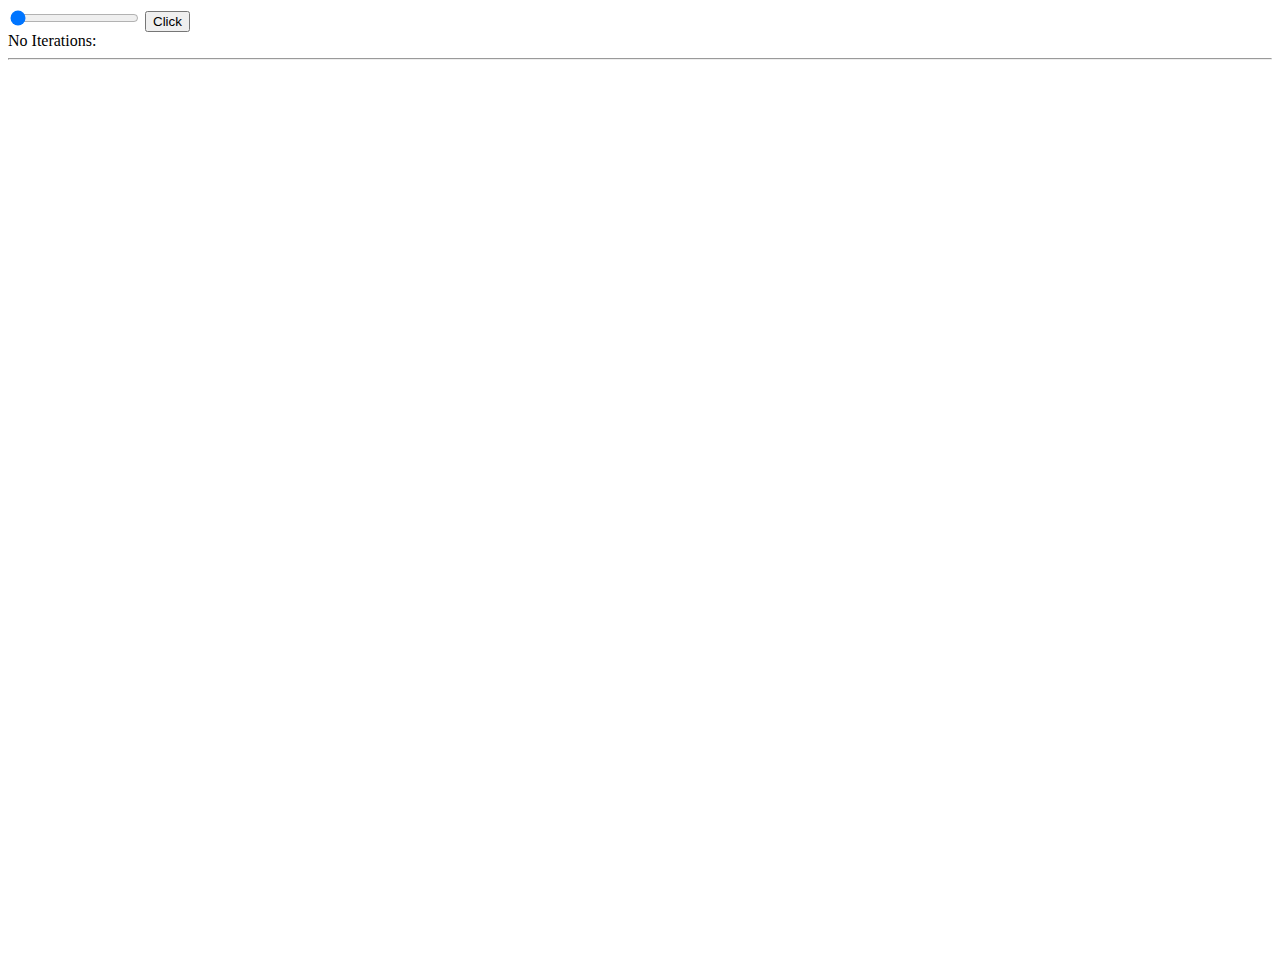
==== sierpinski.html @ eecbc98c "basic version without animations" ====
<!DOCTYPE html>
<html>
  <head>
    <script src="https://code.jquery.com/jquery-2.2.0.min.js"></script>
    <!-- <link rel='stylesheet' type='css' href='styles.css'> -->
  </head>
  <body>
    
    <div class="selections">
      
      <input type='range' max='7' min='0' id="iterations" step='1' value='0'/>
      <button id="change">Click</button>
      <div>No Iterations: <span class="iterations"></span></div>
    <hr>
    <svg class="board" width="1200" height="900"></svg>
    </svg>

    <script src="http://d3js.org/d3.v3.min.js" charset="utf-8"></script>
    <script src='sierpinski.js'></script>
  
    
  </body>
</html>
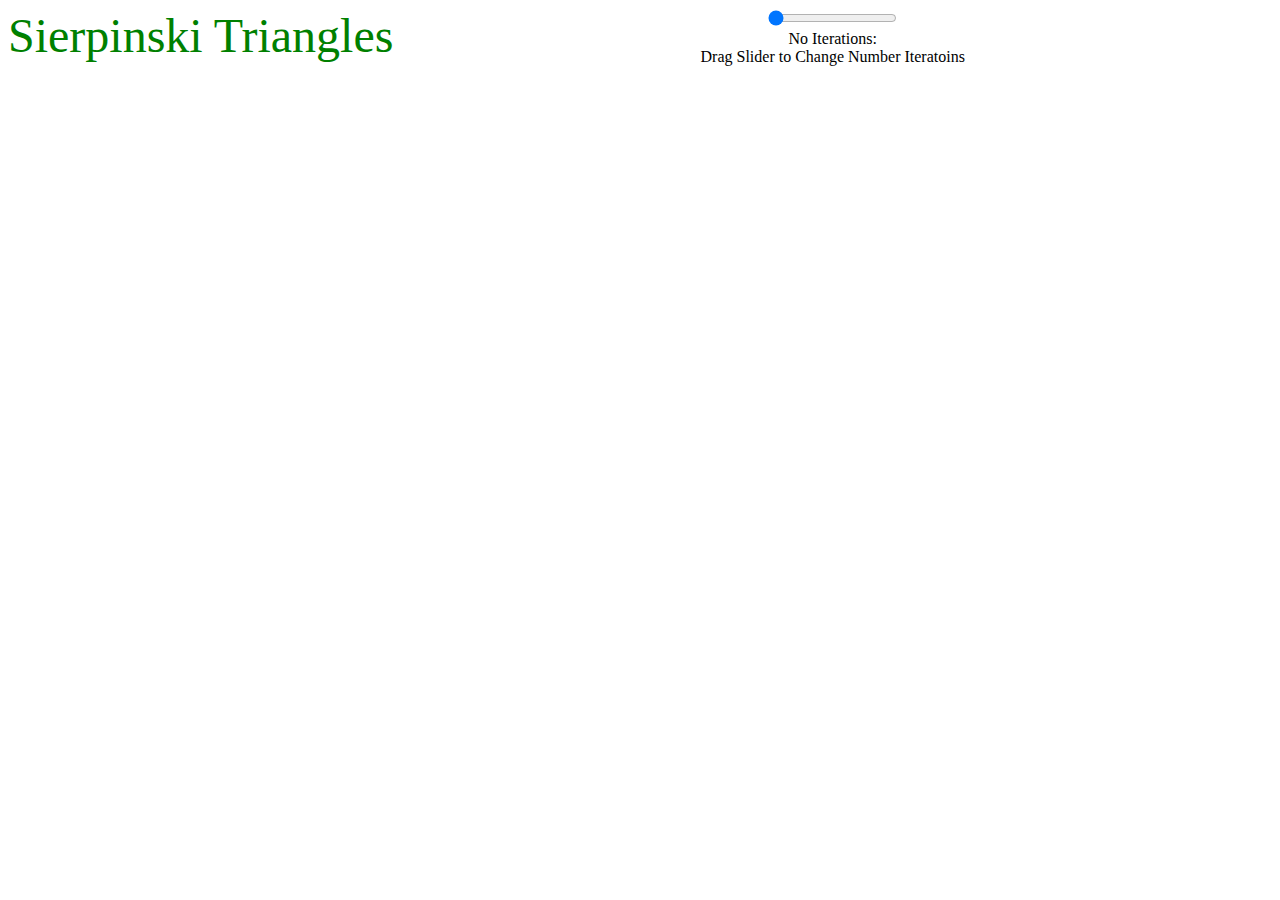
==== commit cc0f9883: "completes first version mvp" ====
--- a/sierpinski.html
+++ b/sierpinski.html
@@ -2,19 +2,21 @@
 <html>
   <head>
     <script src="https://code.jquery.com/jquery-2.2.0.min.js"></script>
-    <!-- <link rel='stylesheet' type='css' href='styles.css'> -->
+    <link rel="stylesheet" type="text/css" href="sierpinski.css">
   </head>
   <body>
-    
+    <div class="heading">Sierpinski Triangles</div>
     <div class="selections">
       
       <input type='range' max='7' min='0' id="iterations" step='1' value='0'/>
-      <button id="change">Click</button>
       <div>No Iterations: <span class="iterations"></span></div>
-    <hr>
-    <svg class="board" width="1200" height="900"></svg>
-    </svg>
-
+      <div>Drag Slider to Change Number Iteratoins</div>
+    </div>
+    
+    <div class='canvas'>
+    <svg class="board" width="1200" height="600"></svg>
+    <div>
+    
     <script src="http://d3js.org/d3.v3.min.js" charset="utf-8"></script>
     <script src='sierpinski.js'></script>
   
--- a/sierpinski.css
+++ b/sierpinski.css
@@ -0,0 +1,13 @@
+.selections {
+  text-align: center
+
+}
+
+.canvas {
+  text-align: center;
+}
+.heading {
+  float: left;
+  font-size: 3em;
+  color: green;
+}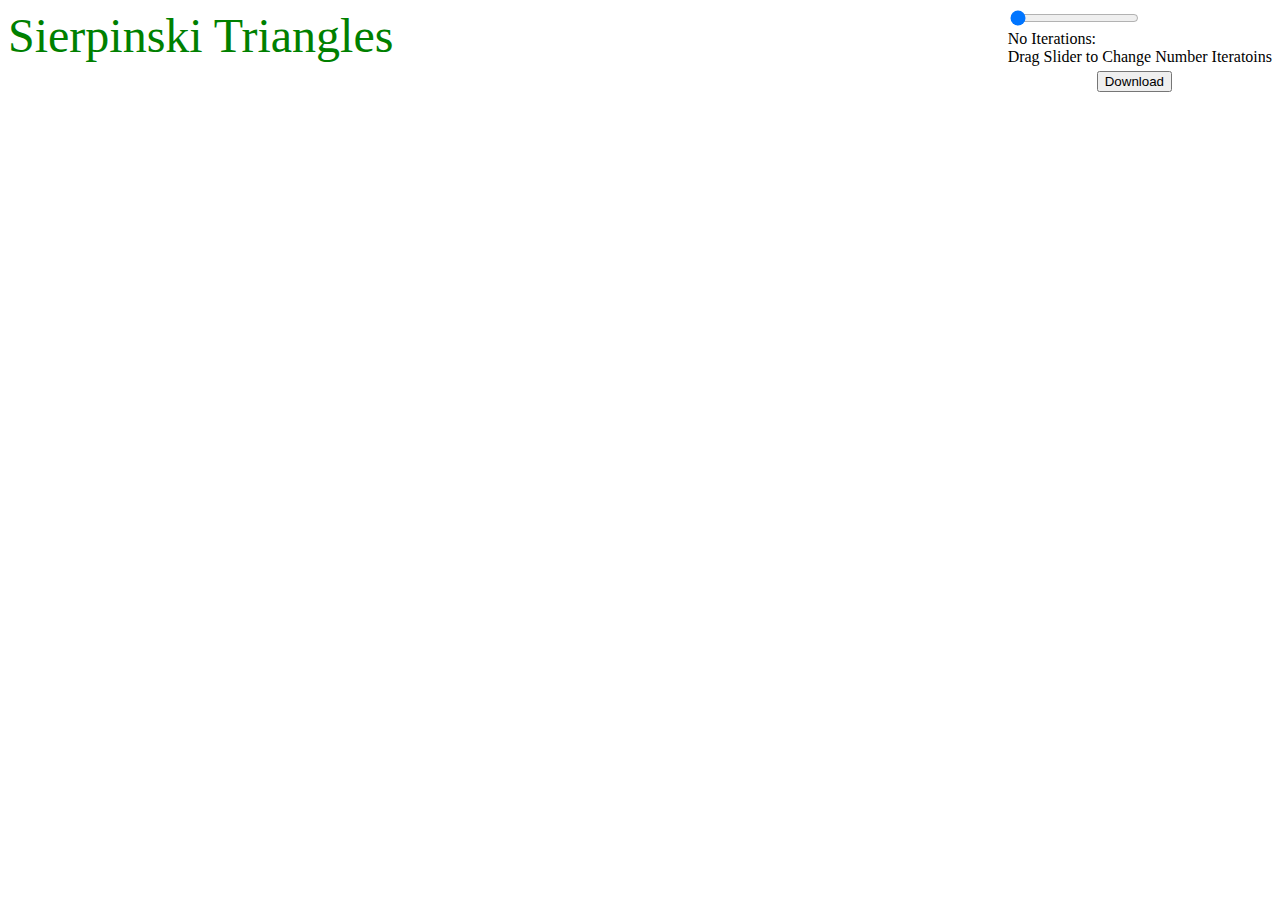
==== commit efcee2ba: "completed download ability" ====
--- a/sierpinski.html
+++ b/sierpinski.html
@@ -2,6 +2,7 @@
 <html>
   <head>
     <script src="https://code.jquery.com/jquery-2.2.0.min.js"></script>
+    <script src="simg.js"></script>
     <link rel="stylesheet" type="text/css" href="sierpinski.css">
   </head>
   <body>
@@ -11,11 +12,12 @@
       <input type='range' max='7' min='0' id="iterations" step='1' value='0'/>
       <div>No Iterations: <span class="iterations"></span></div>
       <div>Drag Slider to Change Number Iteratoins</div>
+      <button onClick='download()'>Download</button>
     </div>
     
     <div class='canvas'>
-    <svg class="board" width="1200" height="600"></svg>
-    <div>
+    <svg class="board" width="850" height="600" style='background-color: white;'></svg>
+    </div>
     
     <script src="http://d3js.org/d3.v3.min.js" charset="utf-8"></script>
     <script src='sierpinski.js'></script>
--- a/sierpinski.css
+++ b/sierpinski.css
@@ -1,13 +1,21 @@
-.selections {
-  text-align: center
 
+.canvas {
+  padding-left: 20%;
+  padding-right: 20%;
 }
 
-.canvas {
-  text-align: center;
-}
 .heading {
   float: left;
   font-size: 3em;
   color: green;
+}
+
+button {
+  float: right;
+  margin: 5px 100px 5px 5px;
+}
+
+.selections {
+  float: right
+
 }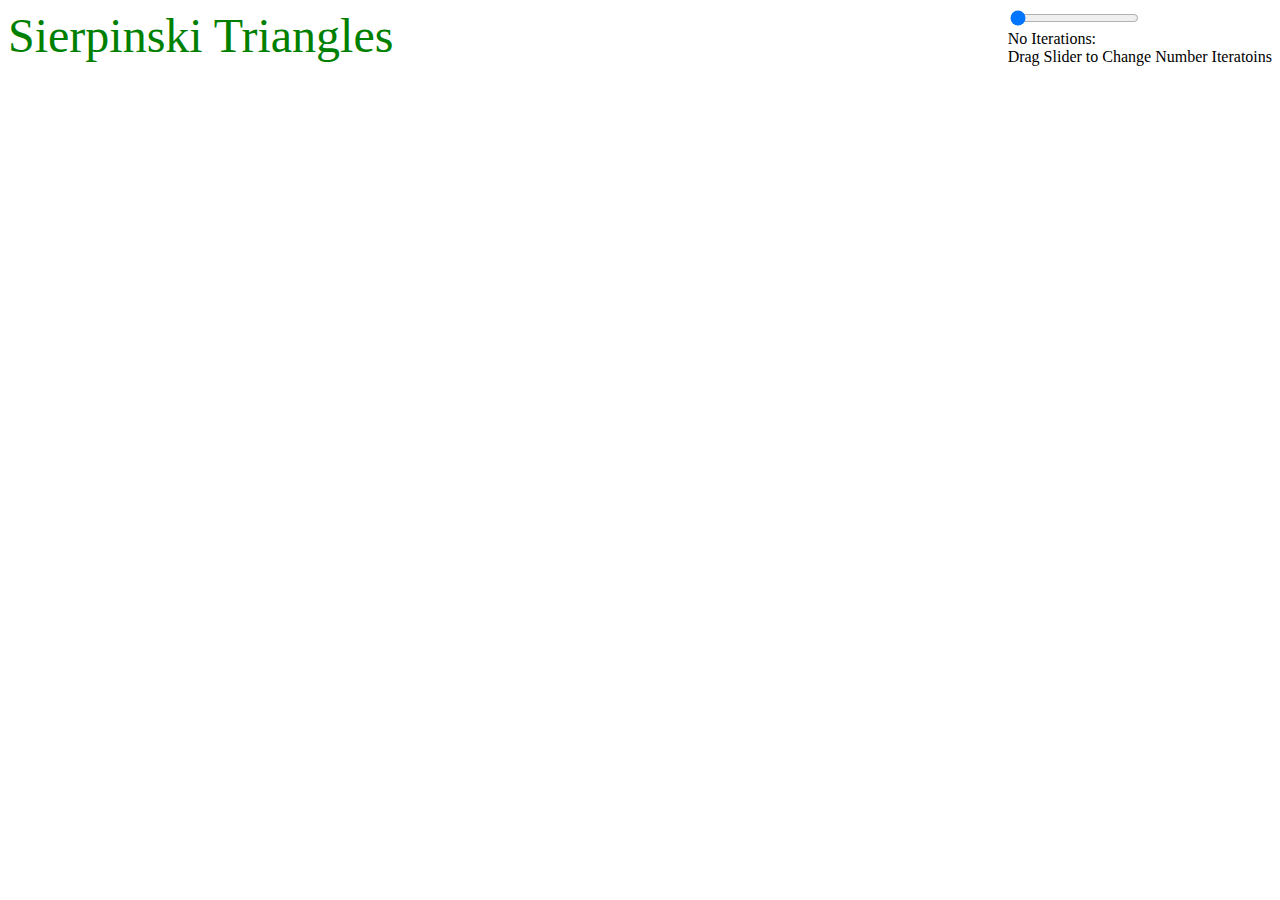
==== commit a34fb1b6: "Testing Favicon" ====
--- a/sierpinski.html
+++ b/sierpinski.html
@@ -2,8 +2,9 @@
 <html>
   <head>
     <script src="https://code.jquery.com/jquery-2.2.0.min.js"></script>
-    <script src="simg.js"></script>
     <link rel="stylesheet" type="text/css" href="sierpinski.css">
+    <link href="https://github.com/hiteshlala/hiteshlala.github.io/blob/master/images/favicon-16x16.png" rel="icon" type="image/x-icon" />
+
   </head>
   <body>
     <div class="heading">Sierpinski Triangles</div>
@@ -12,16 +13,15 @@
       <input type='range' max='7' min='0' id="iterations" step='1' value='0'/>
       <div>No Iterations: <span class="iterations"></span></div>
       <div>Drag Slider to Change Number Iteratoins</div>
-      <button onClick='download()'>Download</button>
     </div>
     
     <div class='canvas'>
-    <svg class="board" width="850" height="600" style='background-color: white;'></svg>
-    </div>
+    <svg class="board" width="1200" height="600"></svg>
+    <div>
     
     <script src="http://d3js.org/d3.v3.min.js" charset="utf-8"></script>
     <script src='sierpinski.js'></script>
   
     
   </body>
-</html>+</html>
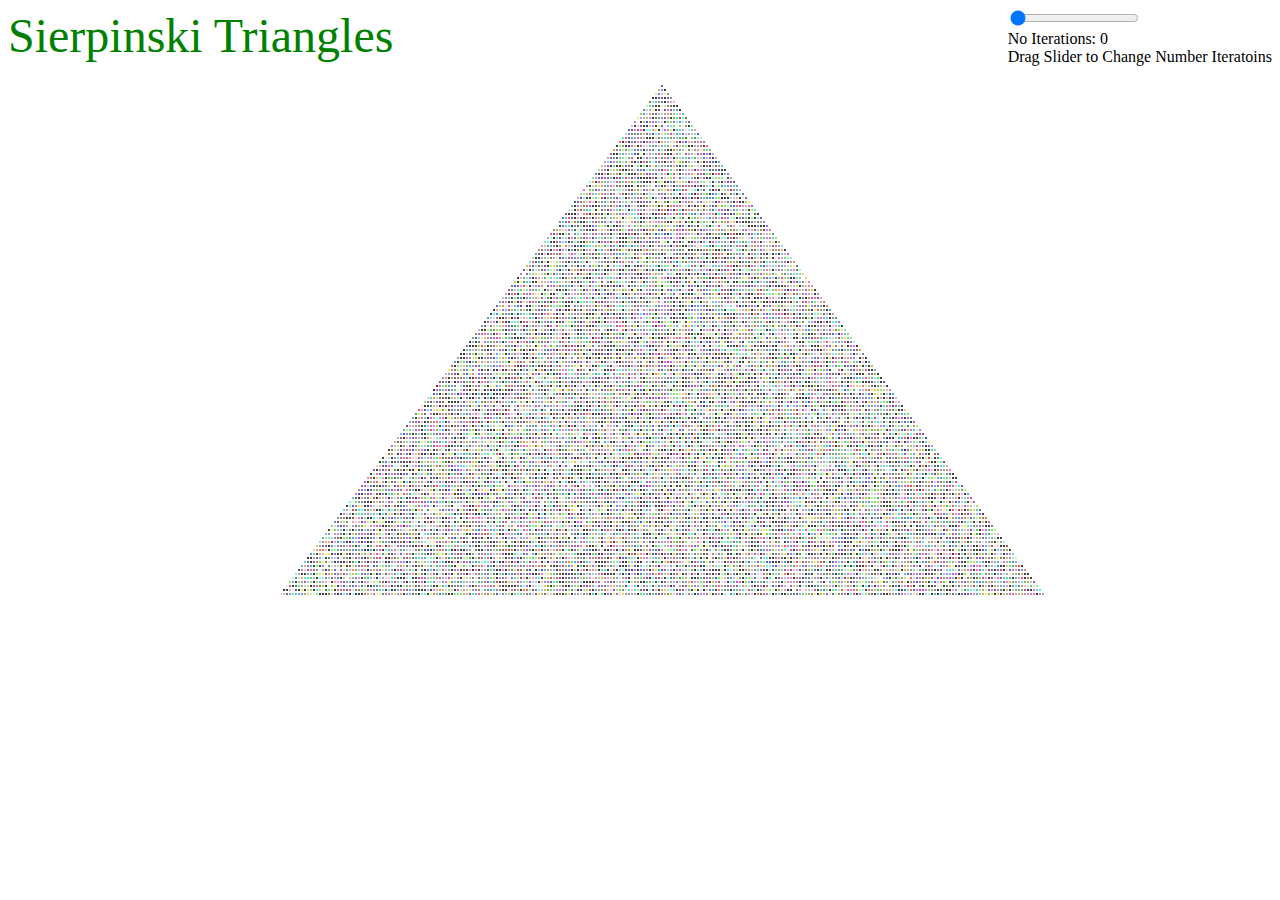
==== commit bce074a4: "use local libraries" ====
--- a/sierpinski.html
+++ b/sierpinski.html
@@ -1,9 +1,9 @@
 <!DOCTYPE html>
 <html>
   <head>
-    <script src="https://code.jquery.com/jquery-2.2.0.min.js"></script>
+    <script src="jquery.min.js"></script>
     <link rel="stylesheet" type="text/css" href="sierpinski.css">
-    <link href="https://github.com/hiteshlala/hiteshlala.github.io/blob/master/images/favicon-16x16.png" rel="icon" type="image/x-icon" />
+    <link href="/images/favicon-16x16.png" rel="icon" type="image/x-icon" />
 
   </head>
   <body>
@@ -19,7 +19,7 @@
     <svg class="board" width="1200" height="600"></svg>
     <div>
     
-    <script src="http://d3js.org/d3.v3.min.js" charset="utf-8"></script>
+    <script src="d3.min.js" charset="utf-8"></script>
     <script src='sierpinski.js'></script>
   
     
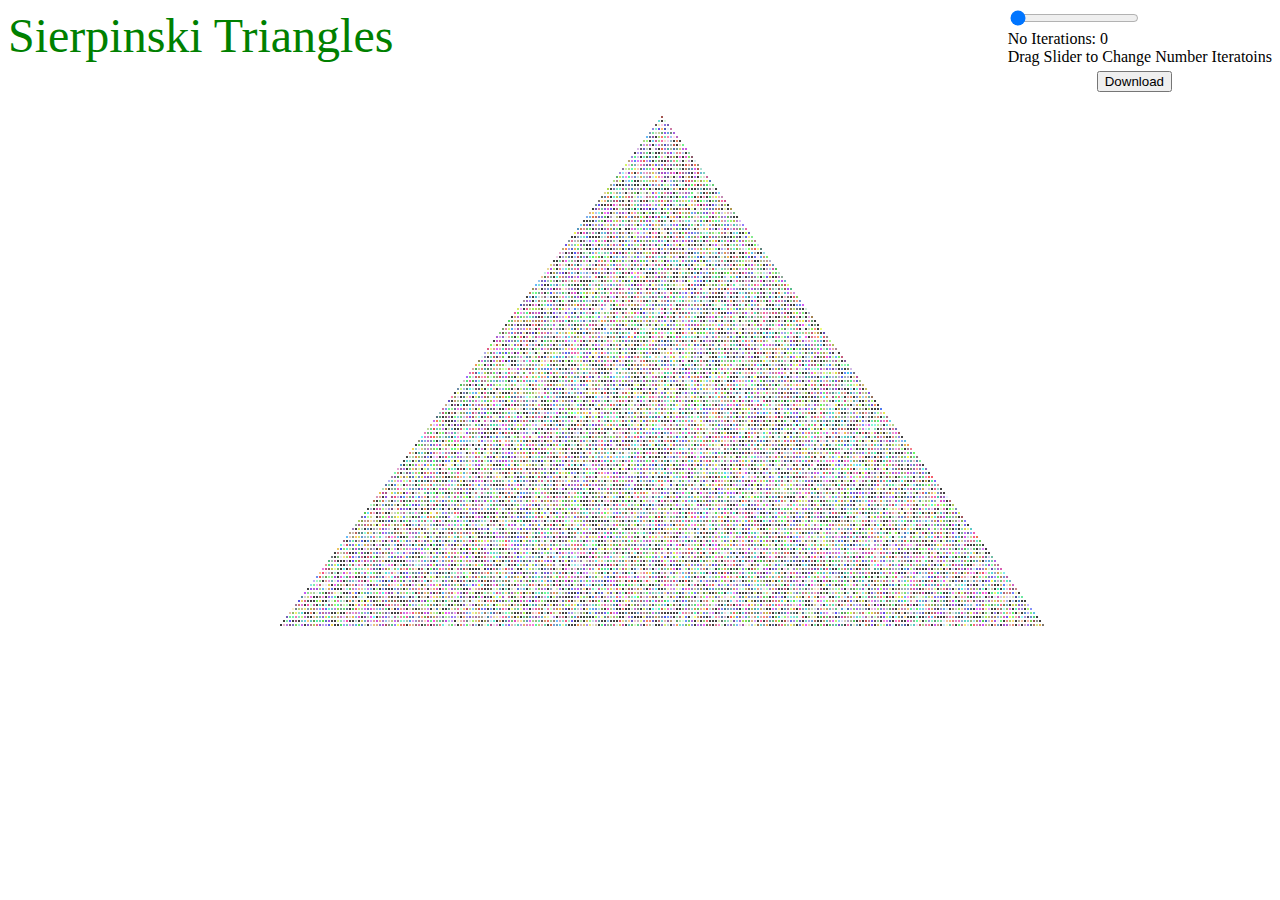
==== commit c0ed7942: "use local libraries" ====
--- a/sierpinski.html
+++ b/sierpinski.html
@@ -2,9 +2,8 @@
 <html>
   <head>
     <script src="jquery.min.js"></script>
+    <script src="simg.js"></script>
     <link rel="stylesheet" type="text/css" href="sierpinski.css">
-    <link href="/images/favicon-16x16.png" rel="icon" type="image/x-icon" />
-
   </head>
   <body>
     <div class="heading">Sierpinski Triangles</div>
@@ -13,15 +12,16 @@
       <input type='range' max='7' min='0' id="iterations" step='1' value='0'/>
       <div>No Iterations: <span class="iterations"></span></div>
       <div>Drag Slider to Change Number Iteratoins</div>
+      <button onClick='download()'>Download</button>
     </div>
     
     <div class='canvas'>
-    <svg class="board" width="1200" height="600"></svg>
-    <div>
+    <svg class="board" width="850" height="600" style='background-color: white;'></svg>
+    </div>
     
     <script src="d3.min.js" charset="utf-8"></script>
     <script src='sierpinski.js'></script>
   
     
   </body>
-</html>
+</html>